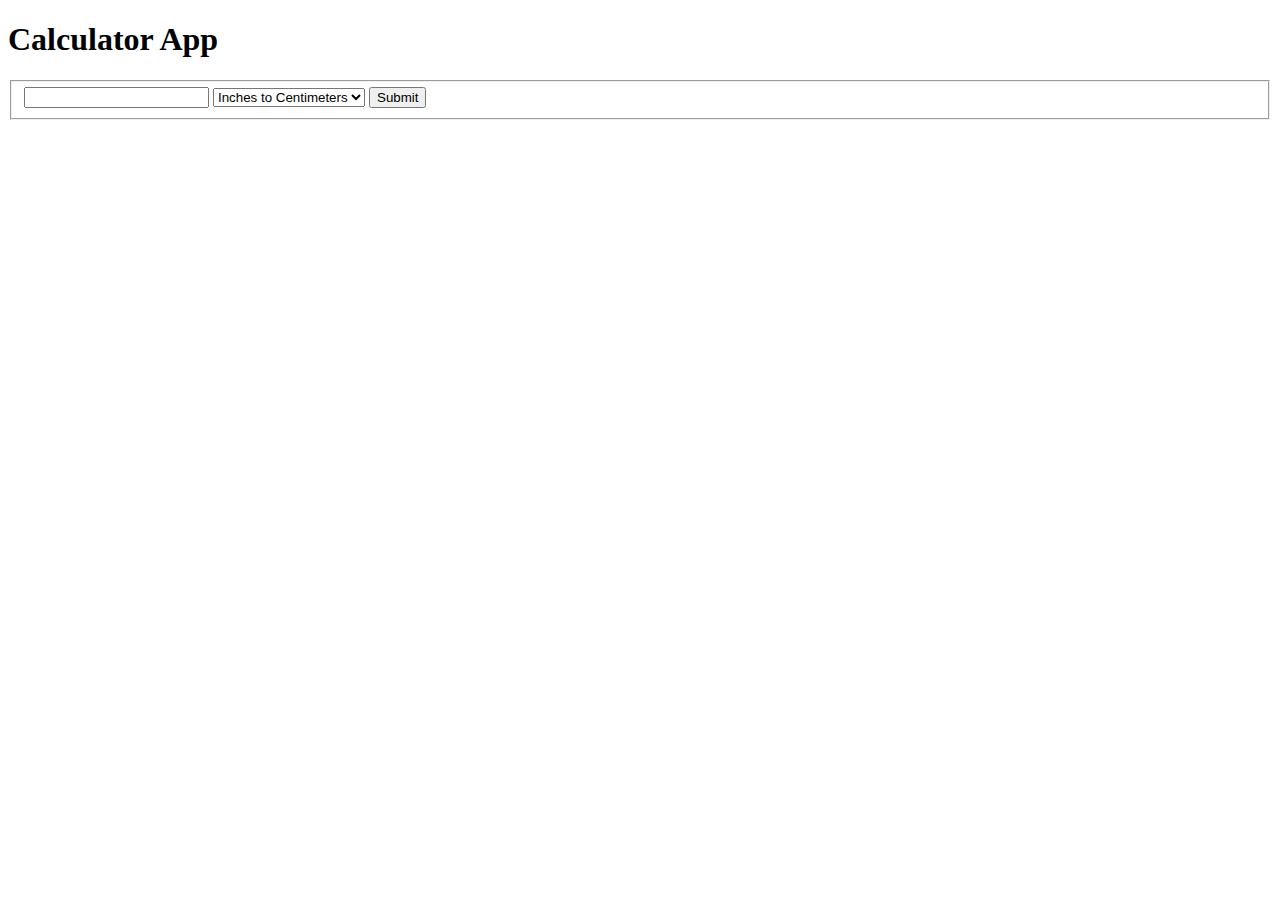
==== calculator.html @ 0c6eab34 "build form" ====
<!DOCTYPE HTML>
<html>
  <head>
    <link rel="stylesheet" href="style_calc.css">
  </head>
  <body>
    <header>
      <h1> Calculator App </h1>
    </header>
    <main>
      <form name"calcApp">
        <fieldset>
          <label type="text" for="input_box"></label>
          <input type="text" name="input_box">
          <select name="selectorBox" form="calcApp">
            <option value="inches-to-centimeters">Inches to Centimeters</option>
            <option value="centimeters-to-inches">Centimeters to Inches</option>
          </select>
          <input type="submit">
        </fieldset>
      </form>
      <section>
      </section>
    </main>


    <script src="app_calc.js"> </script>
  </body>
</html>
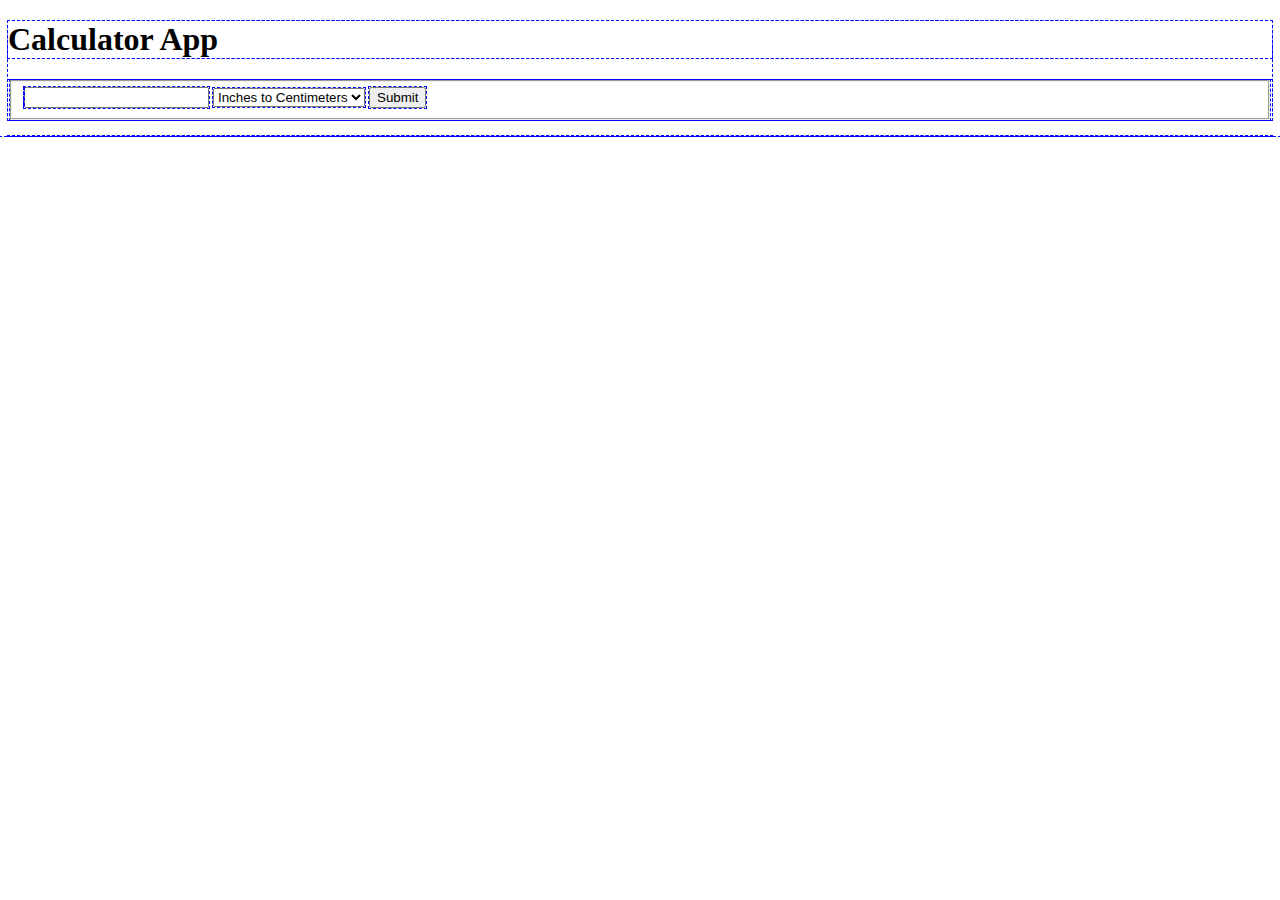
==== commit 06d09acd: "build basic form logic" ====
--- a/calculator.html
+++ b/calculator.html
@@ -1,6 +1,7 @@
 <!DOCTYPE HTML>
 <html>
   <head>
+    <link rel = "stylesheet" href="css/reset.css">
     <link rel="stylesheet" href="style_calc.css">
   </head>
   <body>
@@ -8,22 +9,21 @@
       <h1> Calculator App </h1>
     </header>
     <main>
-      <form name"calcApp">
+      <form id="calcForm"name="calcApp">
         <fieldset>
-          <label type="text" for="input_box"></label>
-          <input type="text" name="input_box">
+          <label for="input_box"></label>
+          <input type="text" name="input_box" id="numberToConvert">
           <select name="selectorBox" form="calcApp">
             <option value="inches-to-centimeters">Inches to Centimeters</option>
             <option value="centimeters-to-inches">Centimeters to Inches</option>
           </select>
-          <input type="submit">
+          <input type="submit" id="calcButton">
         </fieldset>
       </form>
       <section>
+        <p id="result"></p>
       </section>
     </main>
-
-
     <script src="app_calc.js"> </script>
   </body>
 </html>
--- a/style_calc.css
+++ b/style_calc.css
@@ -0,0 +1,3 @@
+* {
+  outline: 1px dashed blue;
+}
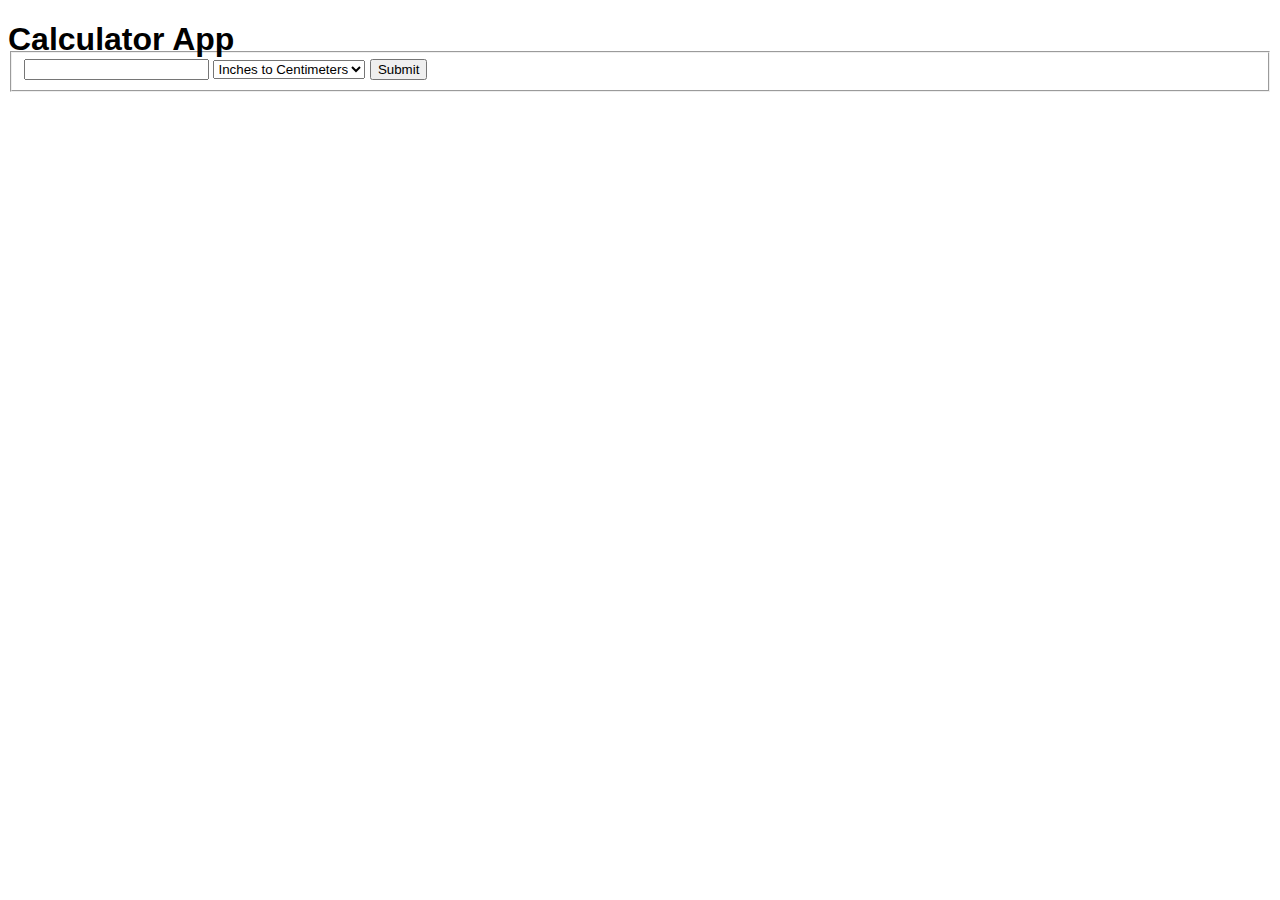
==== commit a1664ac0: "add rate selector" ====
--- a/calculator.html
+++ b/calculator.html
@@ -2,7 +2,7 @@
 <html>
   <head>
     <link rel = "stylesheet" href="css/reset.css">
-    <link rel="stylesheet" href="style_calc.css">
+    <link rel = "stylesheet" href="css/style.css">
   </head>
   <body>
     <header>
@@ -13,7 +13,7 @@
         <fieldset>
           <label for="input_box"></label>
           <input type="text" name="input_box" id="numberToConvert">
-          <select name="selectorBox" form="calcApp">
+          <select name="selectorBox" form="calcApp" id="selectButton">
             <option value="inches-to-centimeters">Inches to Centimeters</option>
             <option value="centimeters-to-inches">Centimeters to Inches</option>
           </select>
--- a/css/style.css
+++ b/css/style.css
@@ -0,0 +1,70 @@
+/* base styles */
+body {
+  font-family: helvetica;
+  color: black;
+}
+
+/* site styles */
+
+header {
+  height: 30px;
+}
+
+header h1 {
+  font-weight: bold;
+  margin-bottom: 0px;
+}
+
+header p {
+  margin-top: 0px;
+  font-size: 12px;
+  letter-spacing: 2px;
+  word-spacing: 2px;
+}
+
+nav {
+  height: 40px;
+  background-color: #E1E4E6;
+  margin-top: 25px;
+}
+
+nav li {
+  display: inline-block;
+  margin-top: 11px;
+}
+
+nav a {
+  text-decoration: none;
+  color: black;
+  text-transform: uppercase;
+  font-size: 14px;
+  padding: 0px 10px 0px 10px;
+}
+
+/*div.search-box {
+  display: inline;
+}
+
+div.thunderstorm {
+  display: inline;
+}
+
+.search-box {
+  width: 300px;
+}
+
+.thunderstorm {
+  float: right;
+}*/
+
+.second-header {
+  background-color: #E1E4E6;
+  height: 40px;
+}
+
+.second-header p {
+  font-size: 14px;
+  font-weight: bold;
+  padding-top: 12px;
+  padding-left: 14px;
+}
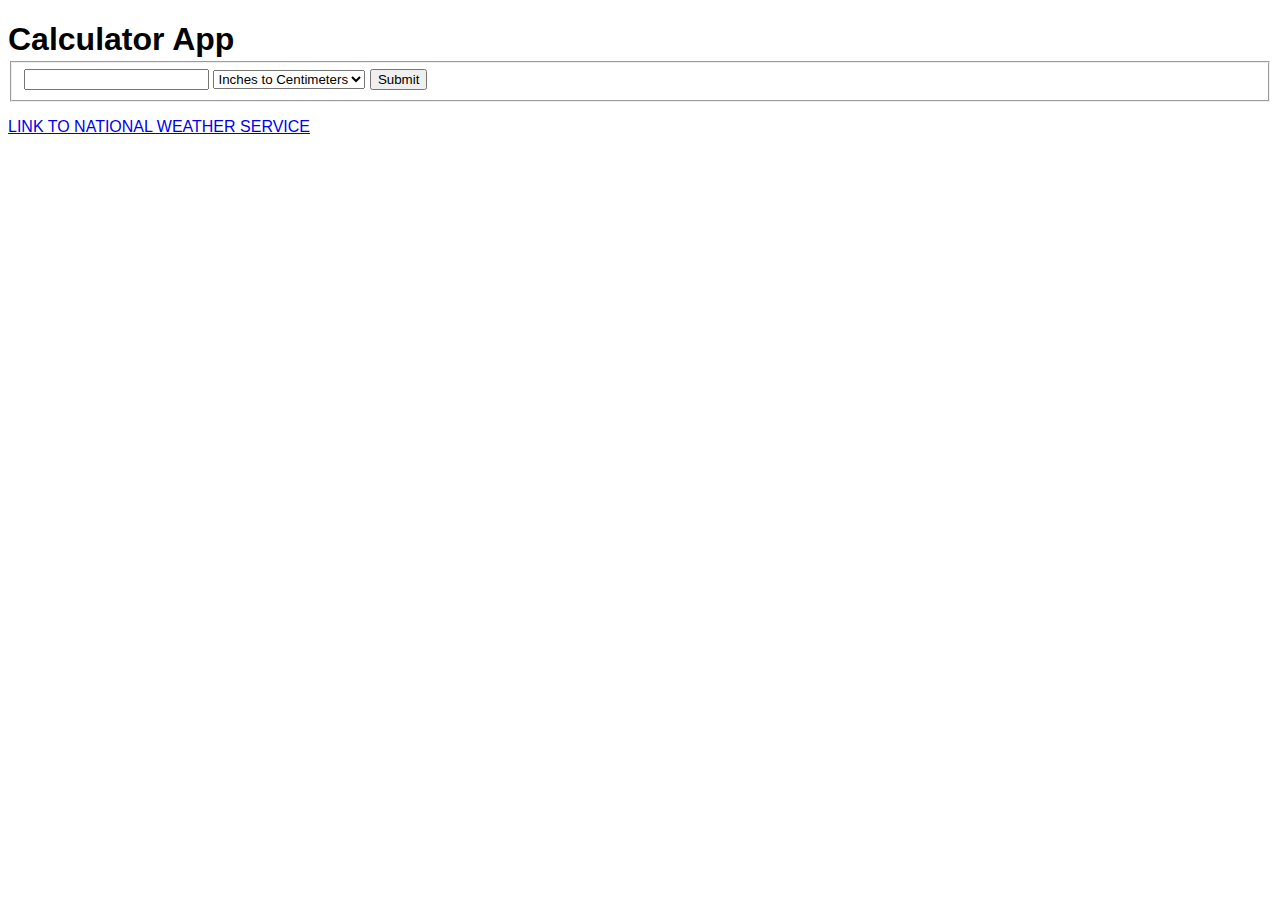
==== commit e8016060: "update Links" ====
--- a/calculator.html
+++ b/calculator.html
@@ -22,6 +22,7 @@
       </form>
       <section>
         <p id="result"></p>
+        <p><a href="index.html">LINK TO NATIONAL WEATHER SERVICE</a><p> 
       </section>
     </main>
     <script src="app_calc.js"> </script>
--- a/css/style.css
+++ b/css/style.css
@@ -7,19 +7,7 @@
 /* site styles */
 
 header {
-  height: 30px;
-}
-
-header h1 {
-  font-weight: bold;
-  margin-bottom: 0px;
-}
-
-header p {
-  margin-top: 0px;
-  font-size: 12px;
-  letter-spacing: 2px;
-  word-spacing: 2px;
+  height: 40px;
 }
 
 nav {
@@ -68,3 +56,38 @@
   padding-top: 12px;
   padding-left: 14px;
 }
+
+.middle-header img {
+  float: left;
+  margin-top: 10px;
+  margin-right: 200px;
+}
+
+.weather-stats ul li {
+  list-style: none;
+}
+
+.third-header {
+  background-color: #E1E4E6;
+  height: 40px;
+}
+
+.third-header p {
+  font-size: 14px;
+  font-weight: bold;
+  padding-top: 12px;
+  padding-left: 14px;
+  margin-top: 30px;
+}
+
+.images ul {
+  list-style: none;
+  float: left;
+  padding-left: 130px;
+  margin-top: 50px;
+}
+
+.images li {
+  display: inline;
+  padding: 10px 20px;
+}
